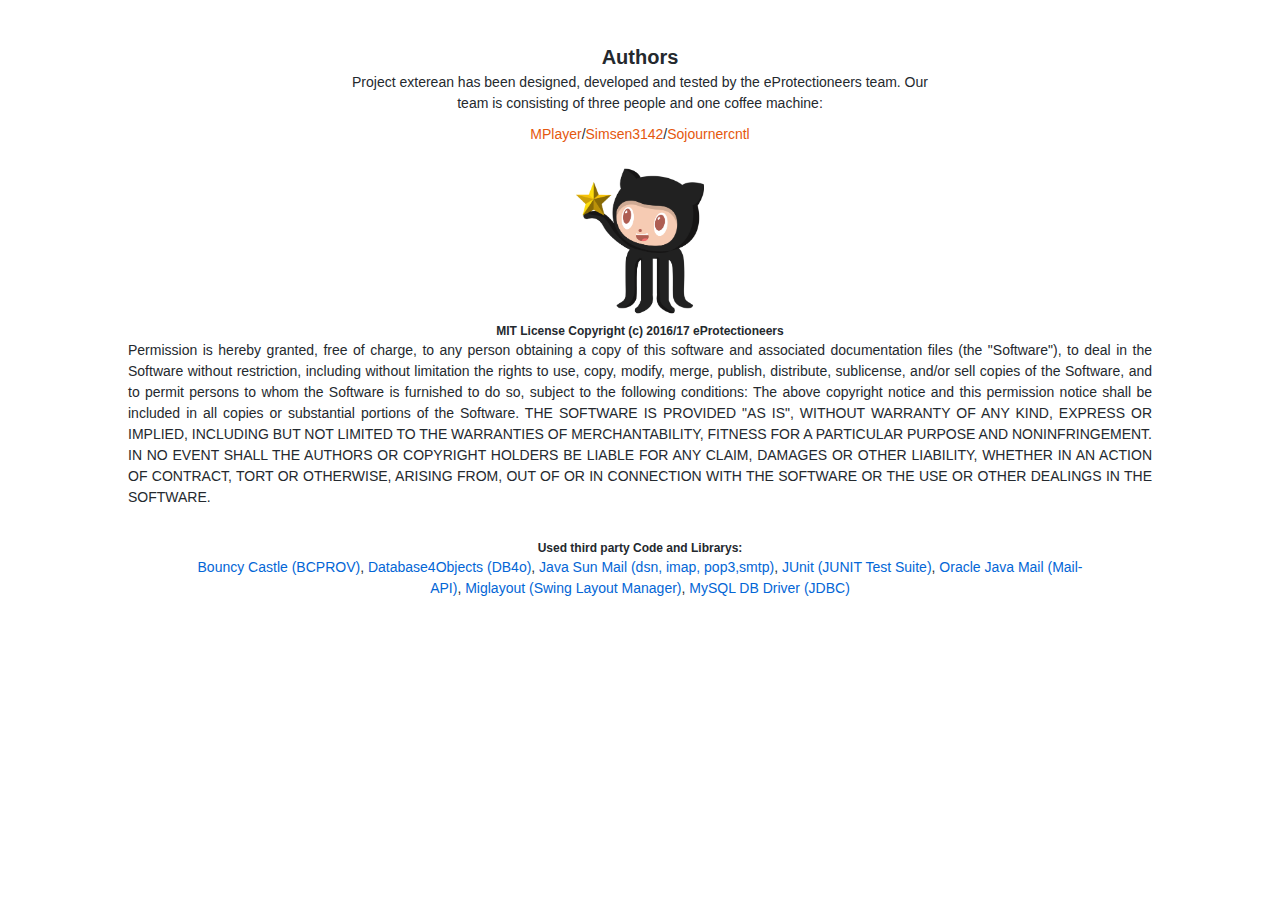
==== content/PPCA_Workspace/share.html @ 58aa2ab1 "Added the Share Screen and Licensing information" ====
<!doctype html>
<html>
<head>
<meta charset="utf-8">
<title>eProtectioneers Share</title>
<link rel="stylesheet" href="http://github-profile.com/dist/gh-profile-card.min.css" />
<link rel="stylesheet" href="assets/css/shareCss.css"/>
<link rel="stylesheet" href="assets/css/welcome.css">
<script type="text/javascript" src="http://github-profile.com/dist/gh-profile-card.min.js"></script>
</head>

<body style="background-color:#FFFFFF">
		<br>
    	<div align="center">
                <div id="github-card"
     data-username="eProtectioneers" data-header-text="Public repositories and projects">
     	</div>
        
	</div>
    

</body>
<footer>
	<div align="center">
    	<br>
        	<h3>Authors</h3>
            <p style="max-width:45%">Project exterean has been designed, developed and tested by the eProtectioneers team. Our team is consisting of three people and one coffee machine:</p><a style="color:#E5580E">MPlayer</a>/<a style="color:#E5580E">Simsen3142</a>/<a href="https://sojournercntl.comxa.com/" style="color:#E5580E">Sojournercntl</a>
            
        <br><br>
         <img src="images/rateUs.png" height="150">
         <h6>
         MIT License

Copyright (c) 2016/17 eProtectioneers
</h6>
<p align="justify"  style="max-width:80%">Permission is hereby granted, free of charge, to any person obtaining a copy
of this software and associated documentation files (the "Software"), to deal
in the Software without restriction, including without limitation the rights
to use, copy, modify, merge, publish, distribute, sublicense, and/or sell
copies of the Software, and to permit persons to whom the Software is
furnished to do so, subject to the following conditions:

The above copyright notice and this permission notice shall be included in all
copies or substantial portions of the Software.

THE SOFTWARE IS PROVIDED "AS IS", WITHOUT WARRANTY OF ANY KIND, EXPRESS OR
IMPLIED, INCLUDING BUT NOT LIMITED TO THE WARRANTIES OF MERCHANTABILITY,
FITNESS FOR A PARTICULAR PURPOSE AND NONINFRINGEMENT. IN NO EVENT SHALL THE
AUTHORS OR COPYRIGHT HOLDERS BE LIABLE FOR ANY CLAIM, DAMAGES OR OTHER
LIABILITY, WHETHER IN AN ACTION OF CONTRACT, TORT OR OTHERWISE, ARISING FROM,
OUT OF OR IN CONNECTION WITH THE SOFTWARE OR THE USE OR OTHER DEALINGS IN THE
SOFTWARE.</p>
<br>
<h6>Used third party Code and Librarys:
</h6>
<p style="max-width:70%"><a href="https://www.bouncycastle.org/">Bouncy Castle (BCPROV)</a>,<a href="http://www.db4o.com/">
	Database4Objects (DB4o)</a>,<a href="https://www.oracle.com/index.html">
	Java Sun Mail (dsn, imap, pop3,smtp)</a>,<a href="http://junit.org/junit4/">
	JUnit (JUNIT Test Suite)</a>,<a href="https://www.oracle.com/index.html">
	Oracle Java Mail (Mail-API)</a>,<a href="http://www.miglayout.com/">
	Miglayout (Swing Layout Manager)</a>,<a href="https://dev.mysql.com/">
	MySQL DB Driver (JDBC)</a>
    </p>

    </div>
</footer>
</html>
---- content/PPCA_Workspace/assets/css/shareCss.css ----
.hero {
  position: relative;
  height: 100vh;
  color: #fff;
  font-family: Lato;
  text-align: center;
  background-image: url(../../images/repeatingTechPattern.jpg);
  animation: animatedBackground 20s linear infinite;
  
  &__inner {
    position: absolute;
    top: 0;
    right: 0;
    bottom: 0;
    left: 0;
    margin: auto;
    width: 50%;
    height: 50%;
  }
  
  &__heading {
    font-size: 3rem;
    line-height: 1.5;
  }
  
  &__summary {
    margin-top: 20px;
    font-size: 1.6rem;
  }
  
  &__link {
    display: inline-block;
    margin-top: 40px;
    padding: 15px 20px;
    width: auto;
    color: #fff;
    text-decoration: none;
    border: 2px solid #fff;
    transition: all 0.3s ease;
    
    &:hover {
      background: #fff;
      color: #000;
    }
  }
}

@keyframes animatedBackground {
	from { background-position: 0 0; }
	to { background-position: 600px 0; }
}
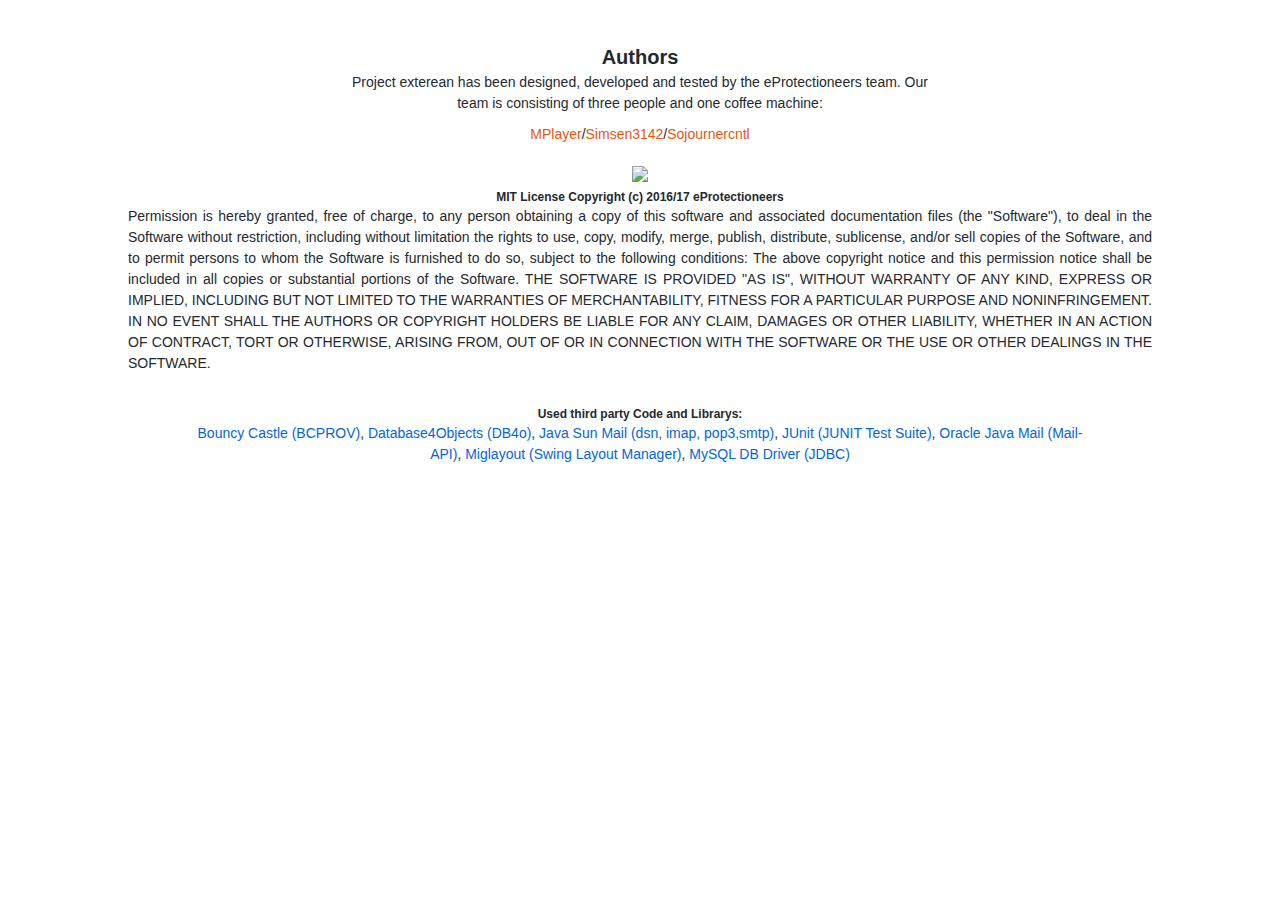
==== commit 2bd5b7de: "Added the mail panel render option / Implementing DB4O options" ====
--- a/content/PPCA_Workspace/share.html
+++ b/content/PPCA_Workspace/share.html
@@ -27,7 +27,7 @@
             <p style="max-width:45%">Project exterean has been designed, developed and tested by the eProtectioneers team. Our team is consisting of three people and one coffee machine:</p><a style="color:#E5580E">MPlayer</a>/<a style="color:#E5580E">Simsen3142</a>/<a href="https://sojournercntl.comxa.com/" style="color:#E5580E">Sojournercntl</a>
             
         <br><br>
-         <img src="images/rateUs.png" height="150">
+         <img src="images/computers.png" height="150">
          <h6>
          MIT License
 
